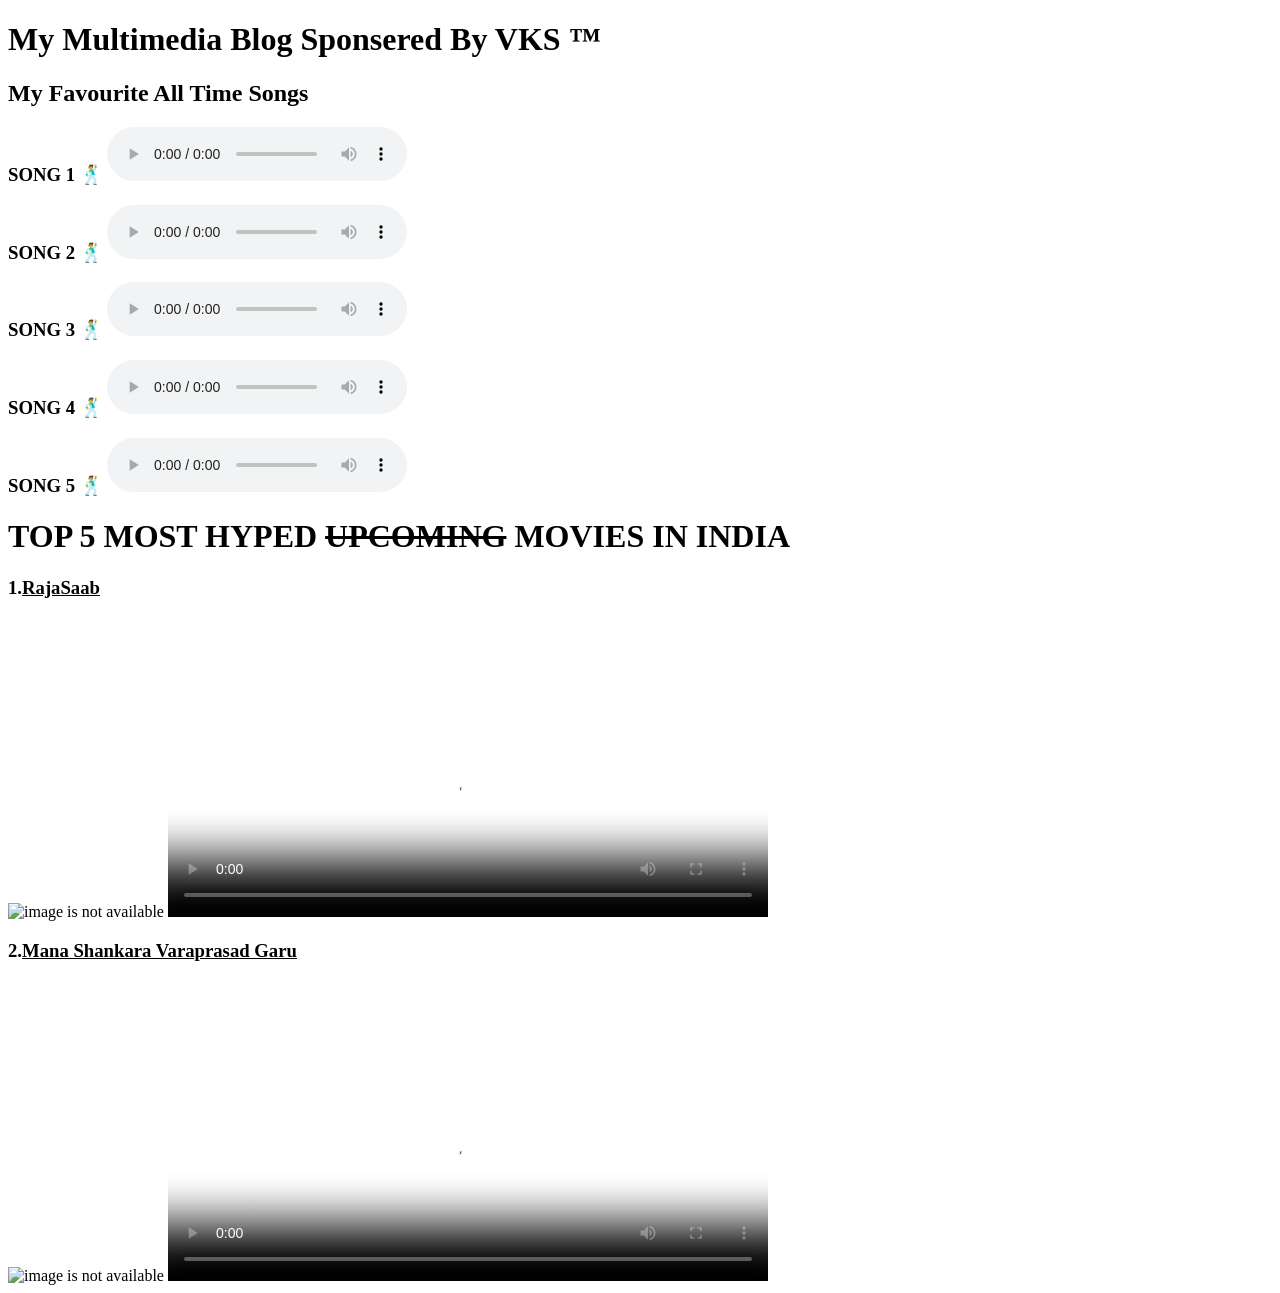
==== INDEX.HTML @ 0326d1dd "Add files via upload" ====
<!DOCTYPE html>
<html lang="en">
<head>
    <meta charset="UTF-8">
    <meta name="viewport" content="width=device-width, initial-scale=1.0">
    <title>MultiMedia</title>
    <link rel="icon" href="https://assets.thehansindia.com/h-upload/2023/08/25/1375159-nfa.jpg">
</head>
<body>
    <h1>My Multimedia Blog Sponsered By VKS &trade;</h1>
    <h2>My Favourite All Time Songs</h2>
    <h3>SONG 1 🕺
    <audio src="/list/Ayudha Pooja.mp3 " controls></audio >
    </h3>
    <h3>SONG 2 🕺
        <audio src="/list/Chuttamalle.mp3" controls></audio>
    </h3>
    <h3>SONG 3 🕺
        <audio src="/list/Chikiri Chikiri (HQ).mp3" controls></audio>
    </h3>
    <h3>SONG 4 🕺
        <audio src="/list/Gira Gira Gingiraagirey.mp3" controls></audio>
    </h3>
    <h3>SONG 5 🕺
        <audio src="/list/The Rage of Daaku.mp3" controls></audio>
    </h3>
    <h1>TOP 5 MOST HYPED <del>UPCOMING</del> MOVIES IN INDIA</h1>
    <h3>1.<u>RajaSaab</u></h3>
    <img src="/list/GD2O69-WYAA2Nb8.jpeg" alt="image is not available"
    height="300" width="250">
    <video poster="https://pbs.twimg.com/media/G9VrXU-bcAAhsOC?format=jpg&name=large"
    src="/list/The RajaSaab Trailer 2.0 (Telugu)  Prabhas  Maruthi  Thaman S  TG Vishwa Prasad  Jan 9 2026 - People Media Factory (1080p, h264).mp4" controls
    height="300"
    width="600"
    ></video>
    <h3>2.<u>Mana Shankara Varaprasad Garu</u></h3>
    <img src="/list/G9GvjvTbIAAaOyY.jpeg" alt="image is not available"
    height="300" width="250">
    <video poster="/list/G8BhpZnagAMvLPo.jpeg"
    src="/list/Mana ShankaraVaraprasad Garu Title Glimpse  Megastar Chiranjeevi  Nayanthara  Anil Ravipudi - T-Series Telugu (1080p, h264).mp4" controls
    height="300"
    width="600"
    ></video>
    
    
    
</body>
</html>
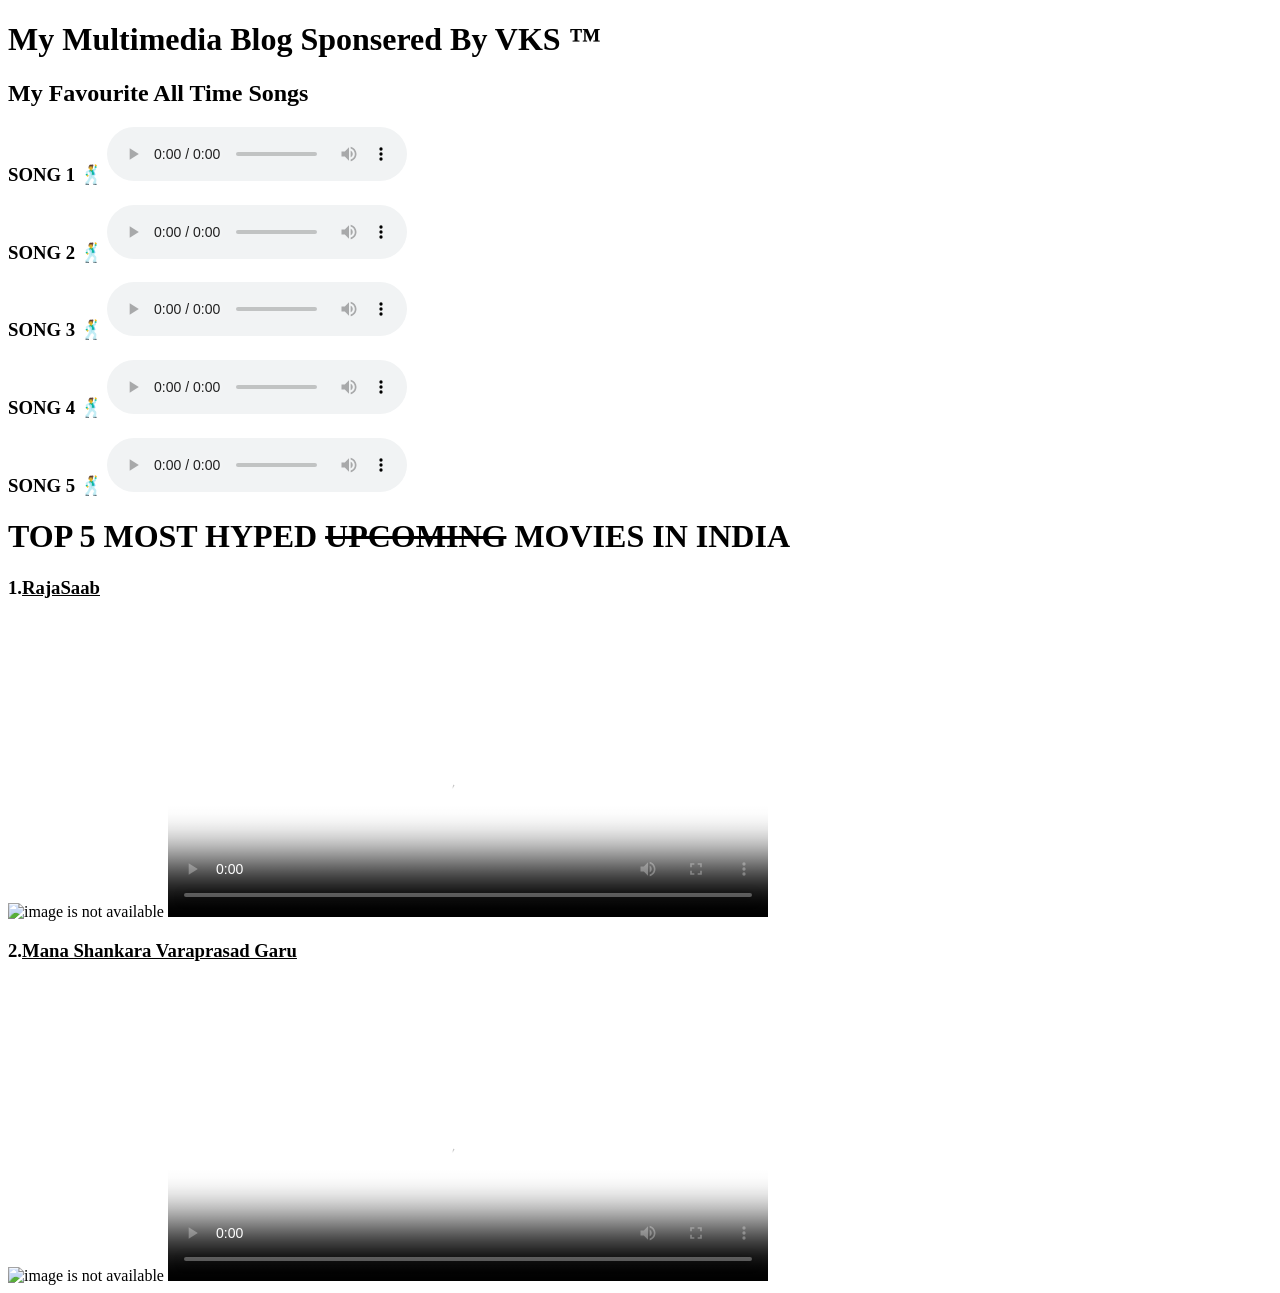
==== commit d36b1e43: "Update INDEX.HTML" ====
--- a/INDEX.HTML
+++ b/INDEX.HTML
@@ -45,4 +45,4 @@
     
     
 </body>
-</html>+</html>
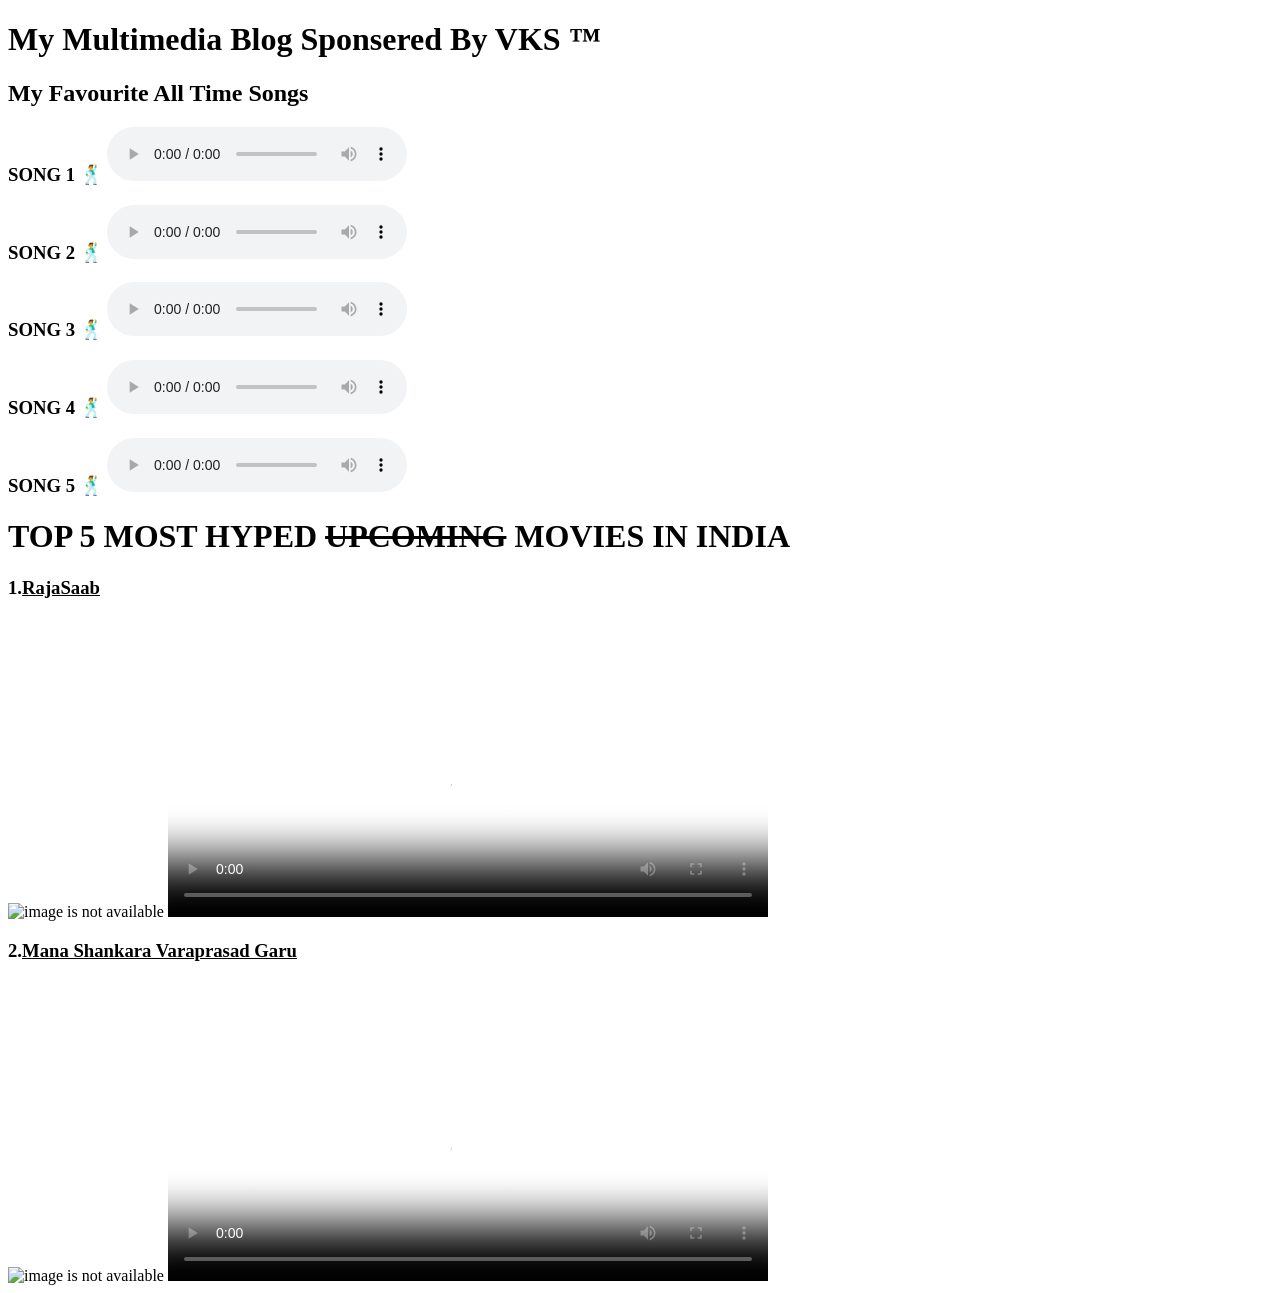
==== commit fd4feecc: "Add files via upload" ====
--- a/INDEX.HTML
+++ b/INDEX.HTML
@@ -1,48 +1,65 @@
 <!DOCTYPE html>
 <html lang="en">
-<head>
-    <meta charset="UTF-8">
-    <meta name="viewport" content="width=device-width, initial-scale=1.0">
+  <head>
+    <meta charset="UTF-8" />
+    <meta name="viewport" content="width=device-width, initial-scale=1.0" />
     <title>MultiMedia</title>
-    <link rel="icon" href="https://assets.thehansindia.com/h-upload/2023/08/25/1375159-nfa.jpg">
-</head>
-<body>
+    <link
+      rel="icon"
+      href="https://assets.thehansindia.com/h-upload/2023/08/25/1375159-nfa.jpg"
+    />
+  </head>
+  <body>
     <h1>My Multimedia Blog Sponsered By VKS &trade;</h1>
     <h2>My Favourite All Time Songs</h2>
-    <h3>SONG 1 🕺
-    <audio src="/list/Ayudha Pooja.mp3 " controls></audio >
+    <h3>
+      SONG 1 🕺
+      <audio src="/list/Ayudha Pooja.mp3 " controls></audio>
     </h3>
-    <h3>SONG 2 🕺
-        <audio src="/list/Chuttamalle.mp3" controls></audio>
+    <h3>
+      SONG 2 🕺
+      <audio src="/list/Chuttamalle.mp3" controls></audio>
     </h3>
-    <h3>SONG 3 🕺
-        <audio src="/list/Chikiri Chikiri (HQ).mp3" controls></audio>
+    <h3>
+      SONG 3 🕺
+      <audio src="/list/Chikiri Chikiri (HQ).mp3" controls></audio>
     </h3>
-    <h3>SONG 4 🕺
-        <audio src="/list/Gira Gira Gingiraagirey.mp3" controls></audio>
+    <h3>
+      SONG 4 🕺
+      <audio src="/list/Gira Gira Gingiraagirey.mp3" controls></audio>
     </h3>
-    <h3>SONG 5 🕺
-        <audio src="/list/The Rage of Daaku.mp3" controls></audio>
+    <h3>
+      SONG 5 🕺
+      <audio src="/list/The Rage of Daaku.mp3" controls></audio>
     </h3>
     <h1>TOP 5 MOST HYPED <del>UPCOMING</del> MOVIES IN INDIA</h1>
     <h3>1.<u>RajaSaab</u></h3>
-    <img src="/list/GD2O69-WYAA2Nb8.jpeg" alt="image is not available"
-    height="300" width="250">
-    <video poster="https://pbs.twimg.com/media/G9VrXU-bcAAhsOC?format=jpg&name=large"
-    src="/list/The RajaSaab Trailer 2.0 (Telugu)  Prabhas  Maruthi  Thaman S  TG Vishwa Prasad  Jan 9 2026 - People Media Factory (1080p, h264).mp4" controls
-    height="300"
-    width="600"
+    <img
+      src="/list/GD2O69-WYAA2Nb8.jpeg"
+      alt="image is not available"
+      height="300"
+      width="250"
+    />
+    <video
+      poster="https://pbs.twimg.com/media/G9VrXU-bcAAhsOC?format=jpg&name=large"
+      src="/list/The RajaSaab Trailer 2.0 (Telugu)  Prabhas  Maruthi  Thaman S  TG Vishwa Prasad  Jan 9 2026 - People Media Factory (1080p, h264).mp4"
+      controls
+      height="300"
+      width="600"
     ></video>
     <h3>2.<u>Mana Shankara Varaprasad Garu</u></h3>
-    <img src="/list/G9GvjvTbIAAaOyY.jpeg" alt="image is not available"
-    height="300" width="250">
-    <video poster="/list/G8BhpZnagAMvLPo.jpeg"
-    src="/list/Mana ShankaraVaraprasad Garu Title Glimpse  Megastar Chiranjeevi  Nayanthara  Anil Ravipudi - T-Series Telugu (1080p, h264).mp4" controls
-    height="300"
-    width="600"
+    <img
+      src="/list/G9GvjvTbIAAaOyY.jpeg"
+      alt="image is not available"
+      height="300"
+      width="250"
+    />
+    <video
+      poster="/list/G8BhpZnagAMvLPo.jpeg"
+      src="/list/Mana ShankaraVaraprasad Garu Title Glimpse  Megastar Chiranjeevi  Nayanthara  Anil Ravipudi - T-Series Telugu (1080p, h264).mp4"
+      controls
+      height="300"
+      width="600"
     ></video>
-    
-    
-    
-</body>
+  </body>
 </html>
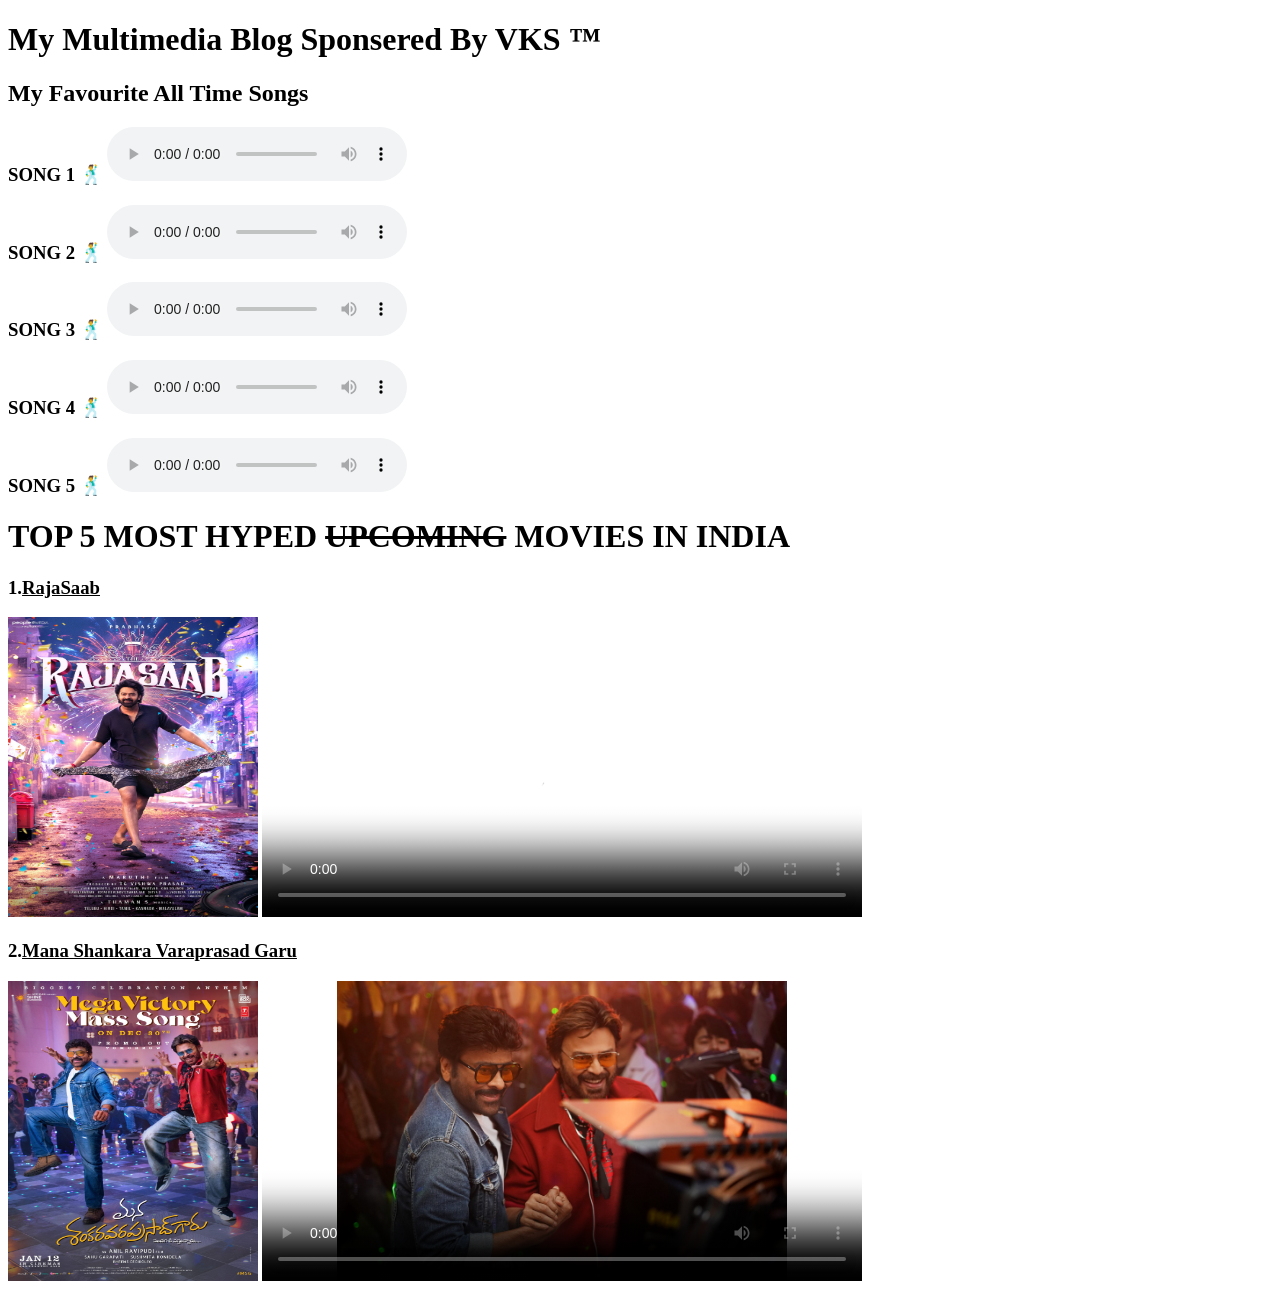
==== commit b13762b4: "Fix HTML encoding issues in INDEX.HTML" ====
--- a/INDEX.HTML
+++ b/INDEX.HTML
@@ -35,13 +35,13 @@
     <h1>TOP 5 MOST HYPED <del>UPCOMING</del> MOVIES IN INDIA</h1>
     <h3>1.<u>RajaSaab</u></h3>
     <img
-      src="/list/GD2O69-WYAA2Nb8.jpeg"
+      src="GD2O69-WYAA2Nb8.jpeg"
       alt="image is not available"
       height="300"
       width="250"
     />
     <video
-      poster="https://pbs.twimg.com/media/G9VrXU-bcAAhsOC?format=jpg&name=large"
+      poster="G9VrXU-bcAAhsOC?format=jpg&name=large"
       src="/list/The RajaSaab Trailer 2.0 (Telugu)  Prabhas  Maruthi  Thaman S  TG Vishwa Prasad  Jan 9 2026 - People Media Factory (1080p, h264).mp4"
       controls
       height="300"
@@ -49,13 +49,13 @@
     ></video>
     <h3>2.<u>Mana Shankara Varaprasad Garu</u></h3>
     <img
-      src="/list/G9GvjvTbIAAaOyY.jpeg"
+      src="G9GvjvTbIAAaOyY.jpeg"
       alt="image is not available"
       height="300"
       width="250"
     />
     <video
-      poster="/list/G8BhpZnagAMvLPo.jpeg"
+      poster="G8BhpZnagAMvLPo.jpeg"
       src="/list/Mana ShankaraVaraprasad Garu Title Glimpse  Megastar Chiranjeevi  Nayanthara  Anil Ravipudi - T-Series Telugu (1080p, h264).mp4"
       controls
       height="300"
@@ -63,3 +63,4 @@
     ></video>
   </body>
 </html>
+
